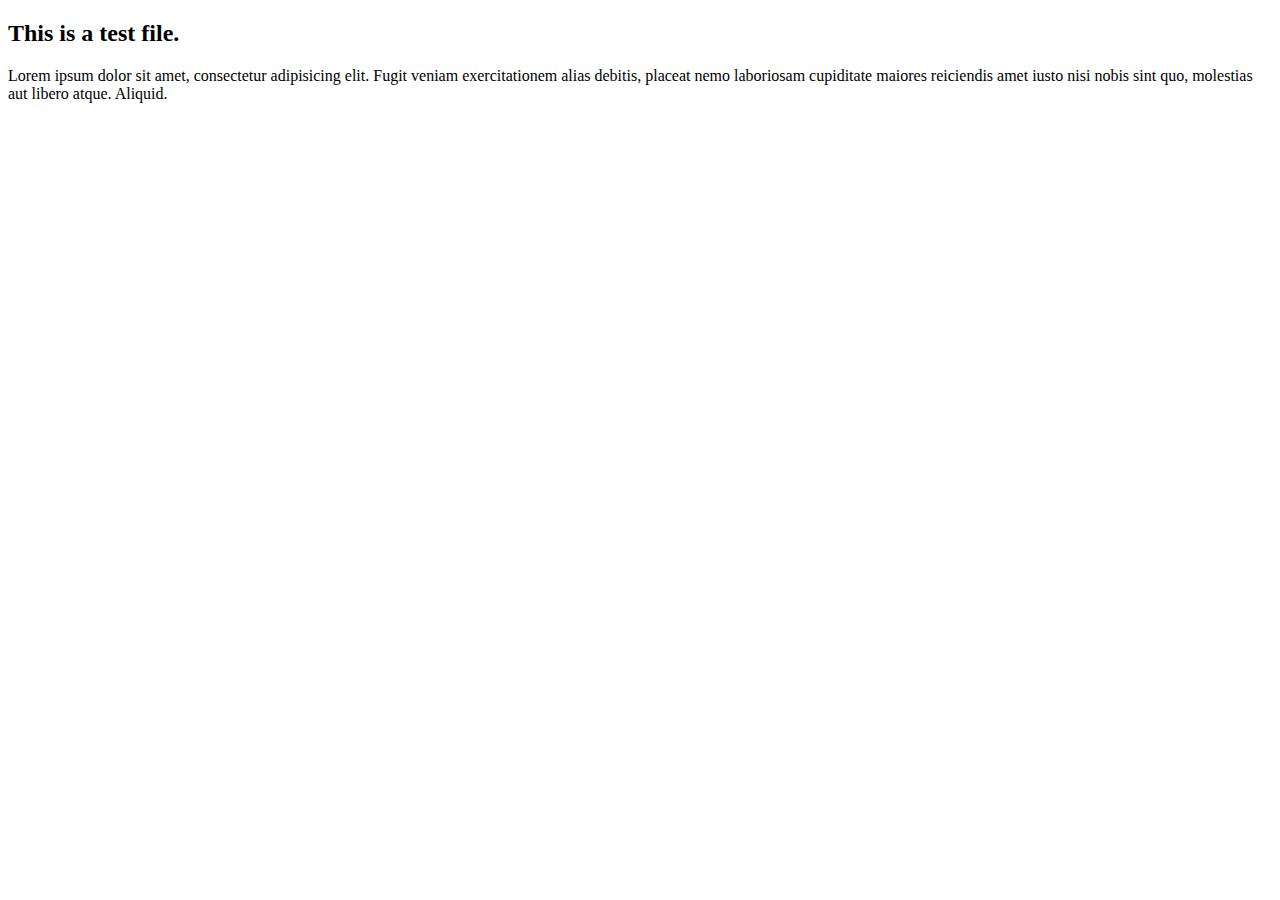
==== index.html @ 9ffc8863 "Added p tag" ====
<!DOCTYPE html>
<html lang="en">
<head>
  <meta charset="UTF-8">
  <meta name="viewport" content="width=device-width, initial-scale=1.0">
  <meta http-equiv="X-UA-Compatible" content="ie=edge">
  <title>Document</title>
</head>
<body>
  <h2>This is a test file.</h2>
  <p>Lorem ipsum dolor sit amet, consectetur adipisicing elit. Fugit veniam exercitationem alias debitis, placeat nemo laboriosam cupiditate maiores reiciendis amet iusto nisi nobis sint quo, molestias aut libero atque. Aliquid.</p>
</body>
</html>
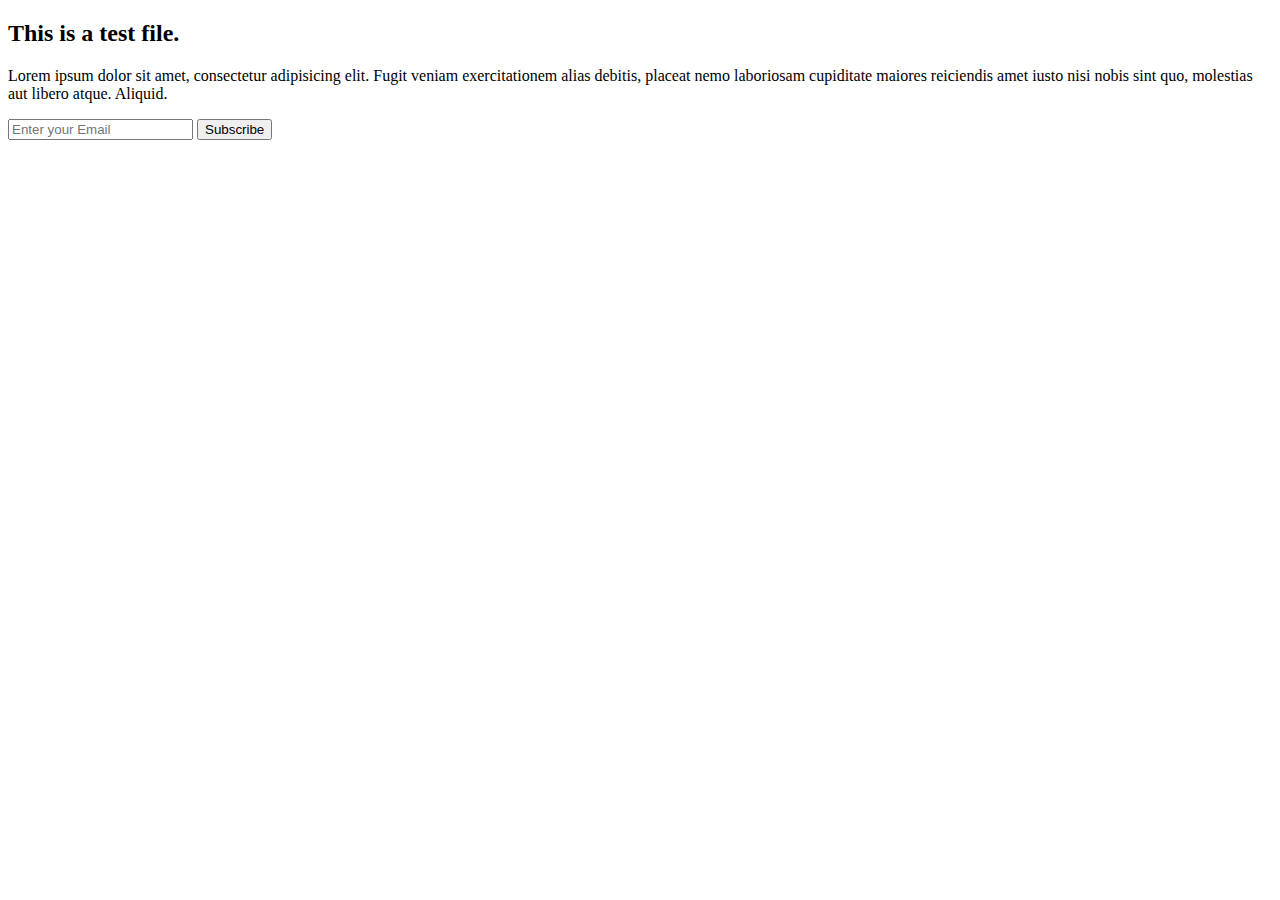
==== commit 89d5ef0c: "Added forms" ====
--- a/index.html
+++ b/index.html
@@ -4,10 +4,15 @@
   <meta charset="UTF-8">
   <meta name="viewport" content="width=device-width, initial-scale=1.0">
   <meta http-equiv="X-UA-Compatible" content="ie=edge">
+  <link rel="stylesheet" href="style.css">
   <title>Document</title>
 </head>
 <body>
   <h2>This is a test file.</h2>
   <p>Lorem ipsum dolor sit amet, consectetur adipisicing elit. Fugit veniam exercitationem alias debitis, placeat nemo laboriosam cupiditate maiores reiciendis amet iusto nisi nobis sint quo, molestias aut libero atque. Aliquid.</p>
+  <form>
+    <input type="text" placeholder="Enter your Email">
+    <input type="submit" value="Subscribe">
+  </form>
 </body>
 </html>